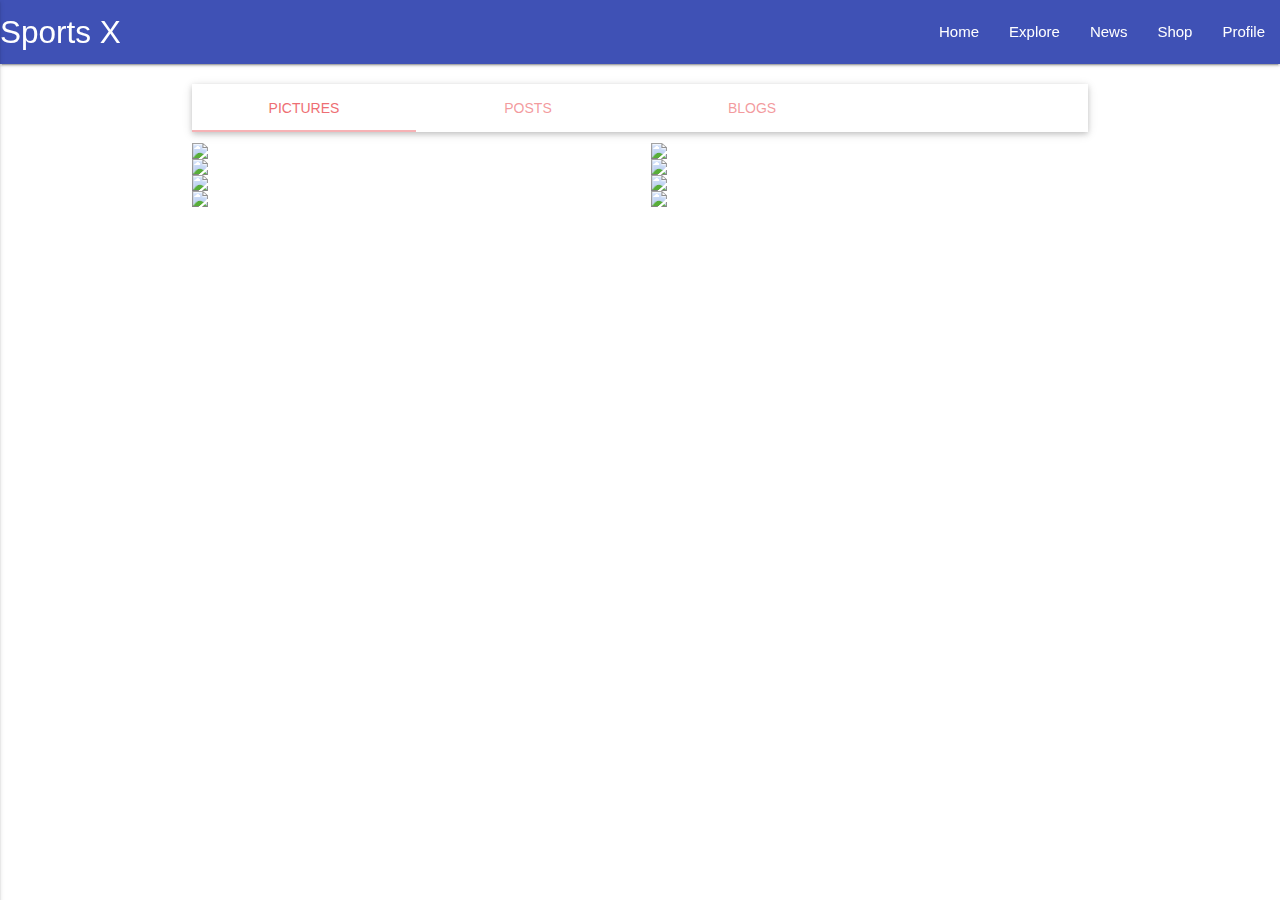
==== home.html @ fc61cd70 "new layout" ====
<!DOCTYPE html>
<html >
<head>
  <meta charset="UTF-8">
  <title>Sports X</title>
  <meta name="viewport" content="width=device-width, initial-scale=1">

  <link rel="stylesheet" href="css/materialize.min.css">
  <link rel="stylesheet" href="css/nav.css">




</head>

<body>
  <link href="https://fonts.googleapis.com/icon?family=Material+Icons" rel="stylesheet">
<div class="navbar-fixed">
<nav class="indigo">
  <div class="nav-wrapper">
    <a href="#" class="brand-logo">Sports X</a>
    <a data-activates="slide-out" class="button-collapse"><i class="material-icons">menu</i></a>
    <ul class="right hide-on-med-and-down">
      <li><a href="home.html">Home</a></li>
      <li><a href="#">Explore</a></li>
      <li><a href="#">News</a></li>
      <li><a href="shop.html">Shop</a></li>
      <li><a href="#">Profile</a></li>
    </ul>
    <ul class="side-nav indigo white" id="slide-out">
      <li class="no-padding"><a href="home.html"><i class="material-icons">home</i>Home</a></li>
      <li class="no-padding"><a href="#"><i class="material-icons">explore</i>Explore</a></li>
      <li class="no-padding"><a href="#"><i class="material-icons">whatshot</i>News</a></li>
      <li class="no-padding"><a href="shop.html"><i class="material-icons">local_grocery_store</i>Shop</a></li>
      <li class="no-padding"><a href="#"><i class="material-icons">person</i>Profile</a></li>
      <li class="no-padding"><a href="#"><i class="material-icons">settings</i>Settings</a></li>
      <li class="no-padding"><a href="#"><i class="material-icons">info</i>About</a></li>
    </ul>
  </div>
</nav>
</div>

  <main>
    <div class="container likes">
      <div class="title">
      </div>
      <div class="row">
        <div class="col s12">
          <ul class="tabs">
            <!--<li class="tab col s3"><a class="active"  href="#test1">All</a></li>-->
            <li class="tab col s3"><a class="active" href="#test2">Pictures</a></li>
            <li class="tab col s3"><a href="#test3">Posts</a></li>
            <li class="tab col s3"><a href="#test4">Blogs</a></li>
          </ul>
        </div>
        <div id="test1" class="col s12"></div>
        <div id="test2" class="col s12">
          <div class="row" style="margin-bottom: 0;">
            <div class="col s12 m6">
              <img class="materialboxed responsive-img" src="http://howtoplaybadminton.net/imgs/badminton-how-2018583831.jpg">
            </div>
            <div class="col s12 m6">
              <img class="materialboxed responsive-img" src="http://www.lyclondon.com/wp-content/uploads/2015/05/top2.jpg">
            </div>
          </div>
          <div class="row" style="margin-bottom: 0;">
            <div class="col s12 m6">
              <img class="materialboxed responsive-img" src="https://i.ytimg.com/vi/Dsc_LJq2gso/maxresdefault.jpg">
            </div>
            <div class="col s12 m6">
              <img class="materialboxed responsive-img" src="https://d2swbqb97by1pu.cloudfront.net/images/news/Surrey%20Smashers%20confirm%20Babolat%20as%20new%20kit%20sponsor_rdax_80.jpg">
            </div>
          </div>
          <div class="row" style="margin-bottom: 0;">
            <div class="col s12 m6">
              <img class="materialboxed responsive-img" src="http://pgresize.outlookindia.com/images/gallery/20141212/kids_football_20141222.jpg">
            </div>
            <div class="col s12 m6">
              <img class="materialboxed responsive-img" src="https://mir-s3-cdn-cf.behance.net/project_modules/disp/f9514f39713315.5606c156ea8c6.JPG">
            </div>
          </div>
          <div class="row">
            <div class="col s12 m6">
              <img class="materialboxed responsive-img" src="https://b.fitn.in/f/g/full/850/2.jpg">
            </div>
            <div class="col s12 m6">
              <img class="materialboxed responsive-img" src="http://www.thenational.ae/storyimage/AB/20140610/GALLERY/140619972/EP/1/5/EP-140619972.jpg&MaxW=960&imageVersion=default&NCS_modified=20140610102402">
            </div>
          </div>
        </div>
        <div id="test3" class="col s12">
          <div class="row">
            <div class="col s12 m6">
              <div class="card white">
                <div class="card-content black-text">
                  <span class="card-title"><i class="material-icons" style="width: 32px; padding-top: 0;">account_circle</i>Devendra Chitale</span>
                  <p>Anyone up for quick set of 3 badminton match?</p>
                </div>
                <div class="card-action" style="padding-bottom: 5px; padding-top: 10px;">
                  <i class="material-icons card-love">favorite_border</i>
                  <i class="material-icons" style="padding-left: 5px;">chat_bubble_outline</i>
                  <i class="material-icons" style="padding-left: 5px;">share</i>
                </div>
              </div>
            </div>
            <div class="col s12 m6">
              <div class="card white">
                <div class="card-content black-text">
                  <span class="card-title"><i class="material-icons" style="width: 32px; padding-top: 0;">account_circle</i>Tanmay Kulkarni</span>
                  <p>I just heard that Manchester United have advanced to the UEFA championship Finals. Woohoo !!! Cheers !</p>
                </div>
                <div class="card-action" style="padding-bottom: 5px; padding-top: 10px;">
                  <i class="material-icons card-love">favorite_border</i>
                  <i class="material-icons" style="padding-left: 5px;">chat_bubble_outline</i>
                  <i class="material-icons" style="padding-left: 5px;">share</i>
                </div>
              </div>
            </div>
            <div class="col s12 m6">
            <div class="card white">
              <div class="card-content black-text">
                <span class="card-title"><i class="material-icons" style="width: 32px; padding-top: 0;">account_circle</i>Devendra Chitale</span>
                <div class="tags">
                  <div class="chip">
                    Event
                  </div>
                </div>
                <p>Sinhagad Trek - 7th May | 6:00 am Onwards</p>
              </div>
              <div class="card-action" style="padding-bottom: 5px; padding-top: 10px;">
                <i class="material-icons card-love">favorite_border</i>
                <i class="material-icons" style="padding-left: 5px;">chat_bubble_outline</i>
                <i class="material-icons" style="padding-left: 5px;">share</i>
                <i class="material-icons" style="padding-left: 5px;">turned_in_not</i>
                <i class="material-icons" style="padding-left: 5px;">launch</i>
              </div>
            </div>
          </div>
          <div class="col s12 m6">
            <div class="card white">
              <div class="card-content black-text">
                <span class="card-title"><i class="material-icons" style="width: 32px; padding-top: 0;">account_circle</i>Tanmay Kulkarni</span>
                <div class="tags">
                  <div class="chip">
                    Recommend
                  </div>
                </div>
                <p>Are the Nike Studs better or the Adidas Studs better?</p>
              </div>
              <div class="card-action" style="padding-bottom: 5px; padding-top: 10px;">
                <i class="material-icons card-love">favorite_border</i>
                <i class="material-icons" style="padding-left: 5px;">chat_bubble_outline</i>
                <i class="material-icons" style="padding-left: 5px;">share</i>
                <i class="material-icons" style="padding-left: 5px;">shopping_cart</i>
              </div>
            </div>
          </div>
          <div class="col s12 m6">
            <div class="card white">
              <div class="card-content black-text">
                <span class="card-title"><i class="material-icons" style="width: 32px; padding-top: 0;">account_circle</i>Mr. Coach</span>
                <div class="tags">
                  <div class="chip">
                    Training
                  </div>
                </div>
                <p>Cricket Training Camp begins on 18th April | Venue: Deccan Grounds</p>
              </div>
              <div class="card-action" style="padding-bottom: 5px; padding-top: 10px;">
                <i class="material-icons card-love">favorite_border</i>
                <i class="material-icons" style="padding-left: 5px;">chat_bubble_outline</i>
                <i class="material-icons" style="padding-left: 5px;">share</i>
                <i class="material-icons" style="padding-left: 5px;">map</i>
              </div>
            </div>
          </div>
            <div class="col s12 m6">
              <div class="card white">
                <div class="card-content black-text">
                  <span class="card-title"><i class="material-icons" style="width: 32px; padding-top: 0;">whatshot</i>News</span>
                  <p>Ben Stokes’ maiden IPL ton help Rising Pune Supergiant to first win over Gujarat Lions. <br><br>
                    <i>Ben Stokes slammed a magnificent 103* off 63 balls to help Rising Pune Supergiant to a five-wicket win over Gujarat Lions. This was Steve Smith’s first win over Suresh Raina’s side and it knocked Royal Challengers Bangalore out of the play-off race.</i></p>
                </div>
                <div class="card-action" style="padding-bottom: 5px; padding-top: 10px;">
                  <i class="material-icons card-love">favorite_border</i>
                  <i class="material-icons" style="padding-left: 5px;">chat_bubble_outline</i>
                  <i class="material-icons" style="padding-left: 5px;">share</i>
                </div>
              </div>
            </div>
            <div class="col s12 m6">
              <div class="card white">
                <div class="card-content black-text">
                  <span class="card-title"><i class="material-icons" style="width: 32px; padding-top: 0;">local_play</i>Happening Now!</span>
                  <p>Local Football Match | GS Lab vs K-Point</p>
                </div>
                <div class="card-action" style="padding-bottom: 5px; padding-top: 10px;">
                  <i class="material-icons card-love">favorite_border</i>
                  <i class="material-icons" style="padding-left: 5px;">chat_bubble_outline</i>
                  <i class="material-icons" style="padding-left: 5px;">share</i>
                </div>
              </div>
            </div>
          </div>
        </div>
        <div id="test4" class="col s12">
          <ul class="collapsible" data-collapsible="accordion">
            <li>
              <div class="collapsible-header active"><i class="material-icons">sentiment_very_satisfied</i>May Wellness Calendar</div>
              <div class="collapsible-body"><p>Why does it feel easier to set goals in January, versus May?
                There’s something about starting a new year, or celebrating a birthday, that makes you pause and reflect on where you are in life and what you’d still like to accomplish.
                Just like life, however, fitness goals take time.
                You’re not going to drop a lot of weight or be able to lift a ton more overnight, but you sure can start taking steps to get there! Use this monthly calendar to focus in and plan your route—one day at a time.
                Don’t forget to set some small goals and take a few measurements so you can see how you’ve progressed come May 31.
                Note: Your local Anytime Fitness gym may be hosting free workouts for members and non-members in May! So keep an eye out and think about asking a friend or family member to join you. Exercising is often more fun with company. And you need someone to high-five at the end! </p>
            </li>
            <li>
              <div class="collapsible-header"><i class="material-icons">place</i>Second blog</div>
              <div class="collapsible-body"><p>Dummy Text</p>
            </li>
            <li>
              <div class="collapsible-header"><i class="material-icons">whatshot</i>Third blog</div>
              <div class="collapsible-body"><p>Dummy Text</p>
            </li>
          </ul>
        </div>
      </div>
    </div>
    <div class="fixed-action-btn fab" style="bottom: 45px; right: 24px;">
      <a class="btn-floating btn-large red">
        <i class="large material-icons">arrow_drop_up</i>
      </a>
      <ul>
        <li><a class="btn-floating blue"><i class="material-icons">add</i></a></li>
      </ul>
    </div>
  </main>

  <script src='http://cdnjs.cloudflare.com/ajax/libs/jquery/2.1.3/jquery.min.js'></script>
  <script src="js/materialize.min.js"></script>
    <script src="js/nav.js"></script>



</body>
</html>
---- css/nav.css ----
header nav {
    position: fixed;
    z-index: 1000;
    background: #2196F3;
}
header nav ul {
    display: -webkit-box;
    display: -ms-flexbox;
    display: flex;
    -webkit-box-pack: justify;
    -ms-flex-pack: justify;
    justify-content: space-between;
    -webkit-box-align: center;
    -ms-flex-align: center;
    align-items: center;
}
header nav ul li a {
    line-height: 1;
}
header nav ul li:hover {
    background: transparent;
}
header nav ul #title {
    font-size: 22px;
    font-weight: 300;
}

main {
    padding-top: 0px;
    padding-bottom: 300px;
}
main .jumbo {
    width: 100%;
    height: 400px;
    background: url(http://cine.nl/wp-content/uploads/2015/07/the-revenant-trailer.jpg) center center no-repeat;
    background-size: cover;
}
main .icons {
    display: -webkit-box;
    display: -ms-flexbox;
    display: flex;
    -webkit-box-pack: justify;
    -ms-flex-pack: justify;
    justify-content: space-between;
}
main .icons .big-icon {
    width: 180px;
    height: 180px;
    background: url(http://simplyleonardodicaprio.com/wp-content/uploads/leo-1.jpg) center top;
    background-size: 140%;
    border-radius: 50%;
    border: 2px solid white;
    margin-top: -90px;
}
main .icons .rate {
    width: 125px;
    display: -webkit-box;
    display: -ms-flexbox;
    display: flex;
    -webkit-box-pack: justify;
    -ms-flex-pack: justify;
    justify-content: space-between;
    -webkit-box-ordinal-group: 0;
    -ms-flex-order: -1;
    order: -1;
}
main .icons .rate .star-btn {
    margin-top: -27.5px;
}
main .icons .rate .star-btn i {
    font-size: 26px;
}
main .icons .rate .like-btn {
    margin-top: -27.5px;
}
main .icons .rate .like-btn i {
    font-size: 22px;
}
main .icons .add {
    width: 125px;
    display: -webkit-box;
    display: -ms-flexbox;
    display: flex;
    -webkit-box-pack: end;
    -ms-flex-pack: end;
    justify-content: flex-end;
}
main .icons .add .add-btn {
    margin-top: -27.5px;
}
main .icons .add .add-btn i {
    font-size: 28px;
}
main .details {
    display: -webkit-box;
    display: -ms-flexbox;
    display: flex;
    -webkit-box-orient: vertical;
    -webkit-box-direction: normal;
    -ms-flex-direction: column;
    flex-direction: column;
    -webkit-box-align: center;
    -ms-flex-align: center;
    align-items: center;
    margin-bottom: 50px;
}
main .details h3 {
    color: #212121;
    font-size: 28px;
    margin-top: 15px;
}
main .details p {
    color: #727272;
    margin-top: 0px;
}
main .bio {
    margin-bottom: 80px;
}
main .bio .title h6 {
    color: #212121;
    font-size: 18px;
}
main .bio .content p {
    color: #727272;
}
main .pics {
    margin-bottom: 50px;
}
main .pics .title {
    margin-bottom: 20px;
}
main .pics .title h6 {
    color: #212121;
    font-size: 18px;
}
main .pics .row-1 .s12:nth-of-type(2) {
    margin-bottom: -10px;
}
main .pics .row .s12:nth-of-type(1) {
    margin-bottom: 10px;
}
main .pics .row .col .card {
    height: 260px;
}
main .pics .row .col .card #first-img {
    height: 100%;
    background: url(http://www.wallpapers.rs/wallpapers/leonardo_dicaprio_in_movie_scene-1920x1200.jpg) center center;
    background-size: cover;
}
main .pics .row .col .card #second-img {
    height: 100%;
    background: url(http://tremendouswallpapers.com/wp-content/uploads/2014/12/django-calvin-candie-leonardo-dicaprio-gives-the-hammer-in-movie-274680.jpg) center center;
    background-size: cover;
}
main .pics .row .col .card #third-img {
    height: 100%;
    background: url(http://cdn.collider.com/wp-content/uploads/leonardo-dicaprio-wolf-of-wall-street.jpg) center center;
    background-size: cover;
}
main .pics .row .col .card #forth-img {
    height: 100%;
    background: url(http://www.aceshowbiz.com/images/still/the-great-gatsby-still09.jpg) center center;
    background-size: cover;
}
main .posts {
    margin-bottom: 50px;
}
main .posts .title h6 {
    color: #212121;
    font-size: 18px;
    margin-bottom: 20px;
}
main .posts .row {
    margin-bottom: 0px;
}
main .posts .row .col .card {
    position: relative;
}
main .posts .row .col .card .card-action {
    display: -webkit-box;
    display: -ms-flexbox;
    display: flex;
    -webkit-box-pack: justify;
    -ms-flex-pack: justify;
    justify-content: space-between;
    -webkit-box-align: center;
    -ms-flex-align: center;
    align-items: center;
}
main .posts .row .col .card .card-action .tags {
    display: -webkit-box;
    display: -ms-flexbox;
    display: flex;
}
main .posts .row .col .card .card-action .tags .chip:first-child {
    margin-right: 5px;
}
main .posts .row .col .card .card-action .card-love {
    cursor: pointer;
    font-size: 25px;
    position: absolute;
    right: 10px;
    top: 10px;
    color: white;
    -webkit-transition: all 100ms ease-in-out;
    transition: all 100ms ease-in-out;
}
main .posts .row .col .card .card-action .card-love:hover {
    color: #f9a825;
}
main .blogs {
    margin-bottom: 80px;
}
main .blogs .title {
    margin-bottom: 20px;
}
main .blogs .title h6 {
    color: #212121;
    font-size: 18px;
}
main .likes .title {
    margin-bottom: 20px;
}
main .likes .title h6 {
    color: #212121;
    font-size: 18px;
}
main .likes .row .col .tabs {
    margin-bottom: 10px;
    box-shadow: 0 2px 5px 0 rgba(0, 0, 0, 0.16), 0 2px 10px 0 rgba(0, 0, 0, 0.12);
}
main .stretch {
    height: 500px;
}
main .fab {
    -webkit-transition: all 120ms ease-in-out;
    transition: all 120ms ease-in-out;
    bottom: 20px !important;
}
main .fab .btn-large i {
    font-size: 40px;
}
main .fab .orange i {
    font-size: 20px;
}

@media screen and (max-width: 600px) {
    main {
        padding-top: 0px;
    }

    .jumbo {
        height: 200px !important;
    }

    .icons {
        -webkit-box-pack: center !important;
        -ms-flex-pack: center !important;
        justify-content: center !important;
    }

    .rate {
        display: none !important;
    }

    .add {
        display: none !important;
    }
}
@media screen and (min-width: 600px) {
    .fab {
        display: none;
    }
}
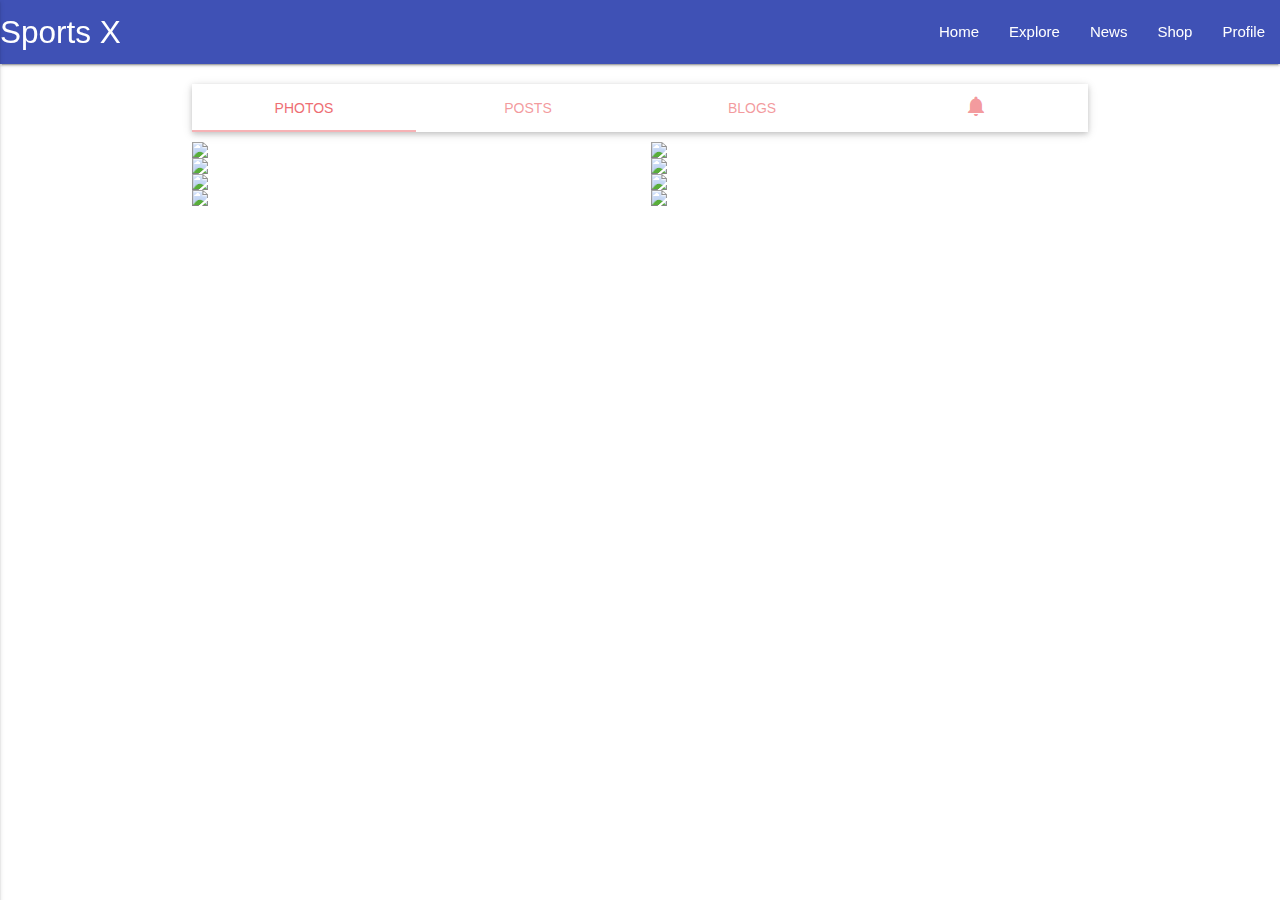
==== commit 9909f3de: "post view and notifications added" ====
--- a/home.html
+++ b/home.html
@@ -2,7 +2,7 @@
 <html >
 <head>
   <meta charset="UTF-8">
-  <title>Sports X</title>
+  <title>The Sports X</title>
   <meta name="viewport" content="width=device-width, initial-scale=1">
 
   <link rel="stylesheet" href="css/materialize.min.css">
@@ -48,53 +48,72 @@
         <div class="col s12">
           <ul class="tabs">
             <!--<li class="tab col s3"><a class="active"  href="#test1">All</a></li>-->
-            <li class="tab col s3"><a class="active" href="#test2">Pictures</a></li>
-            <li class="tab col s3"><a href="#test3">Posts</a></li>
-            <li class="tab col s3"><a href="#test4">Blogs</a></li>
+            <li class="tab col s3"><a class="active" href="#test1">Photos</a></li>
+            <li class="tab col s3"><a href="#test2">Posts</a></li>
+            <li class="tab col s3"><a href="#test3">Blogs</a></li>
+            <li class="tab col s3"><a href="#test4"><i class="material-icons" style="padding-top: 10px;">notifications</i></a></li>
           </ul>
         </div>
-        <div id="test1" class="col s12"></div>
+
+        <div id="test1" class="col s12">
+          <div class="row" style="margin-bottom: 0;">
+            <div class="col s12 m6">
+              <img class="materialboxed responsive-img" src="http://howtoplaybadminton.net/imgs/badminton-how-2018583831.jpg">
+            </div>
+            <div class="col s12 m6">
+              <img class="materialboxed responsive-img" src="http://www.lyclondon.com/wp-content/uploads/2015/05/top2.jpg">
+            </div>
+          </div>
+          <div class="row" style="margin-bottom: 0;">
+            <div class="col s12 m6">
+              <img class="materialboxed responsive-img" src="https://i.ytimg.com/vi/Dsc_LJq2gso/maxresdefault.jpg">
+            </div>
+            <div class="col s12 m6">
+              <img class="materialboxed responsive-img" src="https://d2swbqb97by1pu.cloudfront.net/images/news/Surrey%20Smashers%20confirm%20Babolat%20as%20new%20kit%20sponsor_rdax_80.jpg">
+            </div>
+          </div>
+          <div class="row" style="margin-bottom: 0;">
+            <div class="col s12 m6">
+              <img class="materialboxed responsive-img" src="http://pgresize.outlookindia.com/images/gallery/20141212/kids_football_20141222.jpg">
+            </div>
+            <div class="col s12 m6">
+              <img class="materialboxed responsive-img" src="https://mir-s3-cdn-cf.behance.net/project_modules/disp/f9514f39713315.5606c156ea8c6.JPG">
+            </div>
+          </div>
+          <div class="row">
+            <div class="col s12 m6">
+              <img class="materialboxed responsive-img" src="https://b.fitn.in/f/g/full/850/2.jpg">
+            </div>
+            <div class="col s12 m6">
+              <img class="materialboxed responsive-img" src="http://www.thenational.ae/storyimage/AB/20140610/GALLERY/140619972/EP/1/5/EP-140619972.jpg&MaxW=960&imageVersion=default&NCS_modified=20140610102402">
+            </div>
+          </div>
+        </div>
         <div id="test2" class="col s12">
-          <div class="row" style="margin-bottom: 0;">
-            <div class="col s12 m6">
-              <img class="materialboxed responsive-img" src="http://howtoplaybadminton.net/imgs/badminton-how-2018583831.jpg">
-            </div>
-            <div class="col s12 m6">
-              <img class="materialboxed responsive-img" src="http://www.lyclondon.com/wp-content/uploads/2015/05/top2.jpg">
-            </div>
-          </div>
-          <div class="row" style="margin-bottom: 0;">
-            <div class="col s12 m6">
-              <img class="materialboxed responsive-img" src="https://i.ytimg.com/vi/Dsc_LJq2gso/maxresdefault.jpg">
-            </div>
-            <div class="col s12 m6">
-              <img class="materialboxed responsive-img" src="https://d2swbqb97by1pu.cloudfront.net/images/news/Surrey%20Smashers%20confirm%20Babolat%20as%20new%20kit%20sponsor_rdax_80.jpg">
-            </div>
-          </div>
-          <div class="row" style="margin-bottom: 0;">
-            <div class="col s12 m6">
-              <img class="materialboxed responsive-img" src="http://pgresize.outlookindia.com/images/gallery/20141212/kids_football_20141222.jpg">
-            </div>
-            <div class="col s12 m6">
-              <img class="materialboxed responsive-img" src="https://mir-s3-cdn-cf.behance.net/project_modules/disp/f9514f39713315.5606c156ea8c6.JPG">
-            </div>
-          </div>
           <div class="row">
             <div class="col s12 m6">
-              <img class="materialboxed responsive-img" src="https://b.fitn.in/f/g/full/850/2.jpg">
-            </div>
-            <div class="col s12 m6">
-              <img class="materialboxed responsive-img" src="http://www.thenational.ae/storyimage/AB/20140610/GALLERY/140619972/EP/1/5/EP-140619972.jpg&MaxW=960&imageVersion=default&NCS_modified=20140610102402">
-            </div>
-          </div>
-        </div>
-        <div id="test3" class="col s12">
-          <div class="row">
+              <div class="card white">
+                <a href="stream/posts.html"><div class="card-content black-text">
+                  <span class="card-title"><i class="collection-item avatar" style="width: 32px; padding-top: 0;">
+                  <img src="https://b.zmtcdn.com/data/user_profile_pictures/fe4/fdd108e79d65249b2c8e87c5cff3cfe4.jpg?fit=around%7C400%3A400&crop=400%3A400%3B%2A%2C%2A" alt="" class="circle" style="width:40px; margin-right: 5px;">
+                  </i>Devendra Chitale</span>
+                  <p>Anyone up for quick set of 3 badminton match?</p>
+                </div>
+                </a>
+                <div class="card-action" style="padding-bottom: 5px; padding-top: 10px;">
+                  <i class="material-icons card-love" style="color: #ff8484">favorite</i>
+                  <i class="material-icons" style="padding-left: 5px;">chat_bubble_outline</i>
+                  <i class="material-icons" style="padding-left: 5px;">share</i>
+                </div>
+              </div>
+            </div>
             <div class="col s12 m6">
               <div class="card white">
                 <div class="card-content black-text">
-                  <span class="card-title"><i class="material-icons" style="width: 32px; padding-top: 0;">account_circle</i>Devendra Chitale</span>
-                  <p>Anyone up for quick set of 3 badminton match?</p>
+                  <span class="card-title"><i class="collection-item avatar" style="width: 32px; padding-top: 0;">
+                  <img src="https://instagram.fbom1-1.fna.fbcdn.net/t51.2885-19/s320x320/15535451_703624253145190_6560360483608592384_a.jpg" alt="" class="circle" style="width:40px; margin-right: 5px;">
+                  </i>Tanmay Kulkarni</span>
+                  <p>I just heard that Manchester United have advanced to the UEFA championship Finals. Woohoo !!! Cheers !</p>
                 </div>
                 <div class="card-action" style="padding-bottom: 5px; padding-top: 10px;">
                   <i class="material-icons card-love">favorite_border</i>
@@ -104,22 +123,11 @@
               </div>
             </div>
             <div class="col s12 m6">
-              <div class="card white">
-                <div class="card-content black-text">
-                  <span class="card-title"><i class="material-icons" style="width: 32px; padding-top: 0;">account_circle</i>Tanmay Kulkarni</span>
-                  <p>I just heard that Manchester United have advanced to the UEFA championship Finals. Woohoo !!! Cheers !</p>
-                </div>
-                <div class="card-action" style="padding-bottom: 5px; padding-top: 10px;">
-                  <i class="material-icons card-love">favorite_border</i>
-                  <i class="material-icons" style="padding-left: 5px;">chat_bubble_outline</i>
-                  <i class="material-icons" style="padding-left: 5px;">share</i>
-                </div>
-              </div>
-            </div>
-            <div class="col s12 m6">
             <div class="card white">
-              <div class="card-content black-text">
-                <span class="card-title"><i class="material-icons" style="width: 32px; padding-top: 0;">account_circle</i>Devendra Chitale</span>
+              <a href="stream/event.html"><div class="card-content black-text">
+                <span class="card-title"><i class="collection-item avatar" style="width: 32px; padding-top: 0;">
+                  <img src="https://b.zmtcdn.com/data/user_profile_pictures/fe4/fdd108e79d65249b2c8e87c5cff3cfe4.jpg?fit=around%7C400%3A400&crop=400%3A400%3B%2A%2C%2A" alt="" class="circle" style="width:40px; margin-right: 5px;">
+                </i>Devendra Chitale</span>
                 <div class="tags">
                   <div class="chip">
                     Event
@@ -127,6 +135,7 @@
                 </div>
                 <p>Sinhagad Trek - 7th May | 6:00 am Onwards</p>
               </div>
+                </a>
               <div class="card-action" style="padding-bottom: 5px; padding-top: 10px;">
                 <i class="material-icons card-love">favorite_border</i>
                 <i class="material-icons" style="padding-left: 5px;">chat_bubble_outline</i>
@@ -138,8 +147,10 @@
           </div>
           <div class="col s12 m6">
             <div class="card white">
-              <div class="card-content black-text">
-                <span class="card-title"><i class="material-icons" style="width: 32px; padding-top: 0;">account_circle</i>Tanmay Kulkarni</span>
+              <a href="stream/recommend.html"><div class="card-content black-text">
+                <span class="card-title"><i class="collection-item avatar" style="width: 32px; padding-top: 0;">
+                  <img src="https://instagram.fbom1-1.fna.fbcdn.net/t51.2885-19/s320x320/15535451_703624253145190_6560360483608592384_a.jpg" alt="" class="circle" style="width:40px; margin-right: 5px;">
+                  </i>Tanmay Kulkarni</span>
                 <div class="tags">
                   <div class="chip">
                     Recommend
@@ -147,6 +158,7 @@
                 </div>
                 <p>Are the Nike Studs better or the Adidas Studs better?</p>
               </div>
+                </a>
               <div class="card-action" style="padding-bottom: 5px; padding-top: 10px;">
                 <i class="material-icons card-love">favorite_border</i>
                 <i class="material-icons" style="padding-left: 5px;">chat_bubble_outline</i>
@@ -158,7 +170,9 @@
           <div class="col s12 m6">
             <div class="card white">
               <div class="card-content black-text">
-                <span class="card-title"><i class="material-icons" style="width: 32px; padding-top: 0;">account_circle</i>Mr. Coach</span>
+                <span class="card-title"><i class="collection-item avatar" style="width: 32px; padding-top: 0;">
+                  <img src="http://shop.wwe.com/on/demandware.static/-/Sites/default/dw29757933/images/slot/landing/superstar-landing/Superstar-Category_Superstar_562x408_theRock.png" alt="" class="circle" style="width:40px; margin-right: 5px;">
+                </i>Mr. Coach</span>
                 <div class="tags">
                   <div class="chip">
                     Training
@@ -203,7 +217,7 @@
             </div>
           </div>
         </div>
-        <div id="test4" class="col s12">
+        <div id="test3" class="col s12">
           <ul class="collapsible" data-collapsible="accordion">
             <li>
               <div class="collapsible-header active"><i class="material-icons">sentiment_very_satisfied</i>May Wellness Calendar</div>
@@ -224,6 +238,44 @@
             </li>
           </ul>
         </div>
+        <div id="test4" class="col s12">
+          <div class="row">
+            <div class="col s12 m6">
+              <div class="card white">
+                <ul class="collection">
+                  <li class="collection-item avatar">
+                    <img src="https://s.ndtvimg.com/images/entities/300/sachin-ramesh-tendulkar-14.png" alt="" class="circle">
+                    <span class="title"><font color="blue">Sachin Tendulkar</font> liked your post</span>
+                    <p> Anyone up for quick set of 3 badminton match?
+                    </p>
+                    <a href="stream/posts.html" class="secondary-content"><i class="material-icons" style="padding-top: 15px; color: #5e6fff;">thumb_up</i></a>
+                  </li>
+                  <li class="collection-item avatar">
+                    <img src="http://media2.intoday.in/dailyo//story/embed/201608/sindhu-embed_081716125829.jpg" alt="" class="circle">
+                    <span class="title"><font color="blue">P.V. Sindhu</font> commented on your post</span>
+                    <p> I am in
+                    </p>
+                    <a href="stream/posts.html" class="secondary-content"><i class="material-icons" style="padding-top: 15px; color: #5e6fff;">thumb_up</i></a>
+                  </li>
+                  <li class="collection-item avatar">
+                    <img src="http://www.thehansindia.com/assets/3657_Saina-Nehwal.jpg" alt="" class="circle">
+                    <span class="title"><font color="blue">Saina Nehwal</font> commented on your post</span>
+                    <p> Where are you playing
+                      At what time ?
+                    </p>
+                    <a href="stream/posts.html" class="secondary-content"><i class="material-icons" style="padding-top: 15px; color: #5e6fff;">thumb_up</i></a>
+                  </li>
+                  <li class="collection-item avatar">
+                    <img src="https://instagram.fbom1-1.fna.fbcdn.net/t51.2885-19/s320x320/15535451_703624253145190_6560360483608592384_a.jpg" alt="" class="circle">
+                    <span class="title"><font color="blue">Tanmay Kulkarni</font> is asking for recommendation</span>
+                    <p> Are the Nike Studs better or the Adidas Studs better?</p>
+                    <a href="stream/recommend.html" class="secondary-content"><i class="material-icons" style="padding-top: 15px; color: #5e6fff;">thumb_up</i></a>
+                  </li>
+                </ul>
+         </div>
+          </div>
+           </div>
+             </div>
       </div>
     </div>
     <div class="fixed-action-btn fab" style="bottom: 45px; right: 24px;">
@@ -236,7 +288,7 @@
     </div>
   </main>
 
-  <script src='http://cdnjs.cloudflare.com/ajax/libs/jquery/2.1.3/jquery.min.js'></script>
+  <script src='https://cdnjs.cloudflare.com/ajax/libs/jquery/2.1.3/jquery.min.js'></script>
   <script src="js/materialize.min.js"></script>
     <script src="js/nav.js"></script>
 
